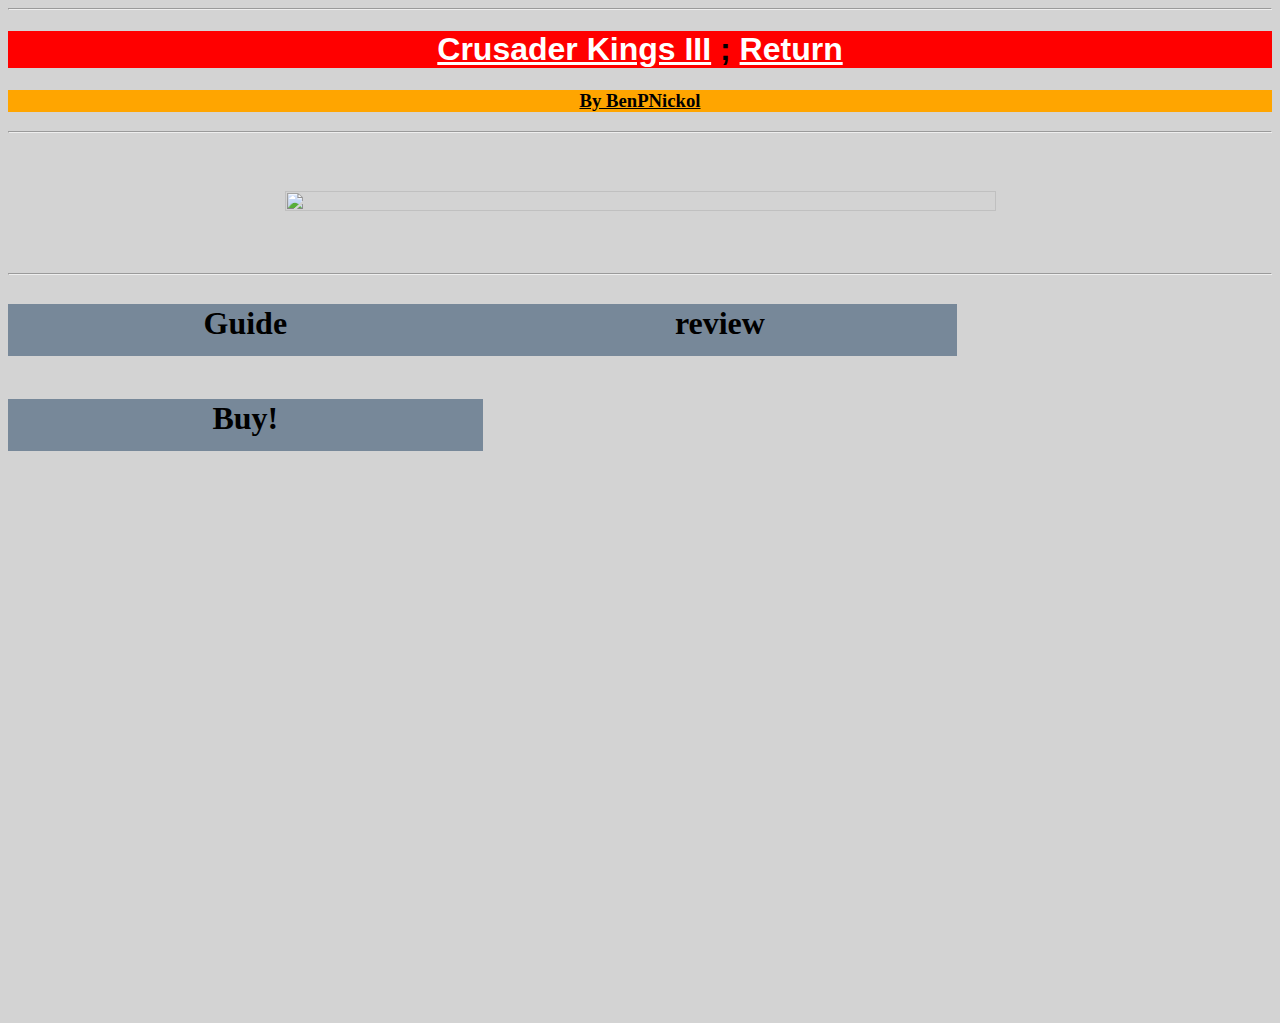
==== CK3.html @ b7e4c319 "Add files via upload" ====
<!DOCTYPE html>
<html lang="en">
<head>
    <meta charset="UTF-8">
    <meta name="viewport" content="width=device-width, initial-scale=1.0">
    <title>Document</title>
    <style>
        html {
            background-color: lightgray;
        }
        .TopA {
            background-color: red;
            font-size: xx-large;
            text-align: center;
            font-family: Verdana, Geneva, Tahoma, sans-serif;
            font-weight: bold;
        }
        .TopB {
            background-color: orange;
            text-align: center;
            color: black;
        }
        .color {
            color: white;
        }
        .color2 {
            color: black;
        }
        img {
            width: 75%;
            height: 75%;
            padding-top: 50px;
            padding-bottom: 50px;
            
        }
        .topA {
           background-color: lightslategray;
           width: 472.6px;
           height: 50px;
           padding: 1px 1px 1px 1px;
           color: black;
           font-weight: bold; 
           text-align: center;
           float: left;
        }
        .topB {
            float: left;
           background-color: lightslategray;
           width: 354px;
           height: 200px;
           padding: 1px 1px 1px 1px;
           color: black;
           font-weight: bold; 
           text-align: center;
           font-size: 17px;
        }
         .topB:hover {
            background-color: goldenrod;
            color: brown;
        }
        .topA:hover {
            background-color: goldenrod;
            color: brown;
        }
        /* ^(^>^)v "thats not.. thats not brown lol" */
    </style>
</head>
<body>
    <hr>
    <h1 class="TopA"><a class="color" href="https://www.reddit.com/r/CrusaderKings/"target=_blank>Crusader Kings III</a> ; <a class="color" href="index.html">Return</a></h1>
    <h3 class="TopB"><a class="color2" href=""target=_blank>By BenPNickol</a></h3>
    <!-- <(>~<)> "Why is reddit blocked!"-->
    <hr>
    <center>
    <a href="https://encrypted-tbn1.gstatic.com/images?q=tbn:ANd9GcSzkfCiedxfW_ssFLrJU4hX4W3xQK8Ws9FGB0VGsWMFi31a_A5L"target=_blank><img src ="https://encrypted-tbn1.gstatic.com/images?q=tbn:ANd9GcSzkfCiedxfW_ssFLrJU4hX4W3xQK8Ws9FGB0VGsWMFi31a_A5L"></a>
    </center>
    <hr>
    <h1 class="topA">Guide</h1>
    <h1 class="topA">review</h1>
    <h1 class="topA">Buy!</h1>
    <iframe width="472." height="315" src="https://www.youtube.com/embed/ujHYkZ0Ba_A?si=n0E0kaaXEL3eyr9c" title="YouTube video player" frameborder="0" allow="accelerometer; autoplay; clipboard-write; encrypted-media; gyroscope; picture-in-picture; web-share" allowfullscreen></iframe>
    <iframe width="472." height="315" src="https://www.youtube.com/embed/ick-fNVUpYw?si=Gc78C4B05r0YKQMz" title="YouTube video player" frameborder="0" allow="accelerometer; autoplay; clipboard-write; encrypted-media; gyroscope; picture-in-picture; web-share" allowfullscreen></iframe>    
    <iframe width="472." height="315" src="https://www.youtube.com/embed/xjn66Cl3pMA?si=gERV0TOY-bMW31yu" title="YouTube video player" frameborder="0" allow="accelerometer; autoplay; clipboard-write; encrypted-media; gyroscope; picture-in-picture; web-share" allowfullscreen></iframe></body>
</html>
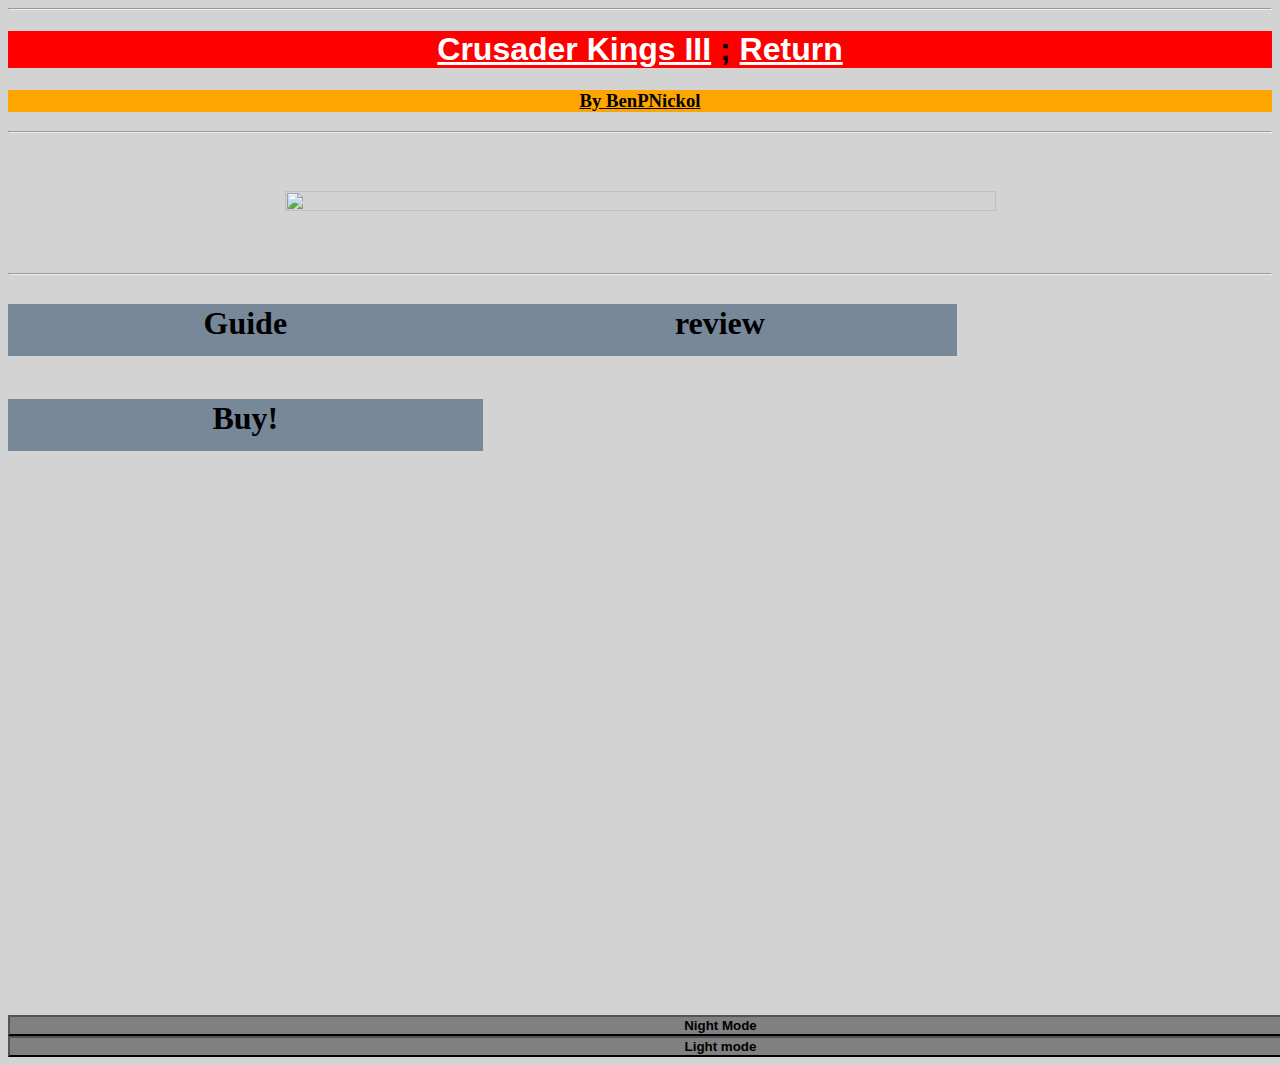
==== commit 552a7839: "Add files via upload" ====
--- a/CK3.html
+++ b/CK3.html
@@ -2,6 +2,7 @@
 <html lang="en">
 <head>
     <meta charset="UTF-8">
+    <script src="JavaScript.js" defer></script>
     <meta name="viewport" content="width=device-width, initial-scale=1.0">
     <title>Document</title>
     <style>
@@ -62,23 +63,31 @@
             background-color: goldenrod;
             color: brown;
         }
+        .But{
+            background-color: grey;
+            font-weight: bold;
+            color: black;
+            width: 1425px;
+        }
         /* ^(^>^)v "thats not.. thats not brown lol" */
     </style>
 </head>
 <body>
     <hr>
-    <h1 class="TopA"><a class="color" href="https://www.reddit.com/r/CrusaderKings/"target=_blank>Crusader Kings III</a> ; <a class="color" href="index.html">Return</a></h1>
-    <h3 class="TopB"><a class="color2" href=""target=_blank>By BenPNickol</a></h3>
+    <h1 class="TopA" id='Top'><a class="color" href="https://www.reddit.com/r/CrusaderKings/"target=_blank>Crusader Kings III</a> ; <a class="color" href="index.html">Return</a></h1>
+    <h3 class="TopB" id="BPN"><a class="color2" href=""target=_blank>By BenPNickol</a></h3>
     <!-- <(>~<)> "Why is reddit blocked!"-->
     <hr>
     <center>
     <a href="https://encrypted-tbn1.gstatic.com/images?q=tbn:ANd9GcSzkfCiedxfW_ssFLrJU4hX4W3xQK8Ws9FGB0VGsWMFi31a_A5L"target=_blank><img src ="https://encrypted-tbn1.gstatic.com/images?q=tbn:ANd9GcSzkfCiedxfW_ssFLrJU4hX4W3xQK8Ws9FGB0VGsWMFi31a_A5L"></a>
     </center>
     <hr>
-    <h1 class="topA">Guide</h1>
-    <h1 class="topA">review</h1>
-    <h1 class="topA">Buy!</h1>
+    <h1 class="topA" id="Other">Guide</h1>
+    <h1 class="topA" id="Other2">review</h1>
+    <h1 class="topA" id="Other3">Buy!</h1>
     <iframe width="472." height="315" src="https://www.youtube.com/embed/ujHYkZ0Ba_A?si=n0E0kaaXEL3eyr9c" title="YouTube video player" frameborder="0" allow="accelerometer; autoplay; clipboard-write; encrypted-media; gyroscope; picture-in-picture; web-share" allowfullscreen></iframe>
     <iframe width="472." height="315" src="https://www.youtube.com/embed/ick-fNVUpYw?si=Gc78C4B05r0YKQMz" title="YouTube video player" frameborder="0" allow="accelerometer; autoplay; clipboard-write; encrypted-media; gyroscope; picture-in-picture; web-share" allowfullscreen></iframe>    
     <iframe width="472." height="315" src="https://www.youtube.com/embed/xjn66Cl3pMA?si=gERV0TOY-bMW31yu" title="YouTube video player" frameborder="0" allow="accelerometer; autoplay; clipboard-write; encrypted-media; gyroscope; picture-in-picture; web-share" allowfullscreen></iframe></body>
-</html>+    <button class="But" onclick="dark()">Night Mode</button>
+    <button class='But' onclick="light()">Light mode</button>
+    </html>